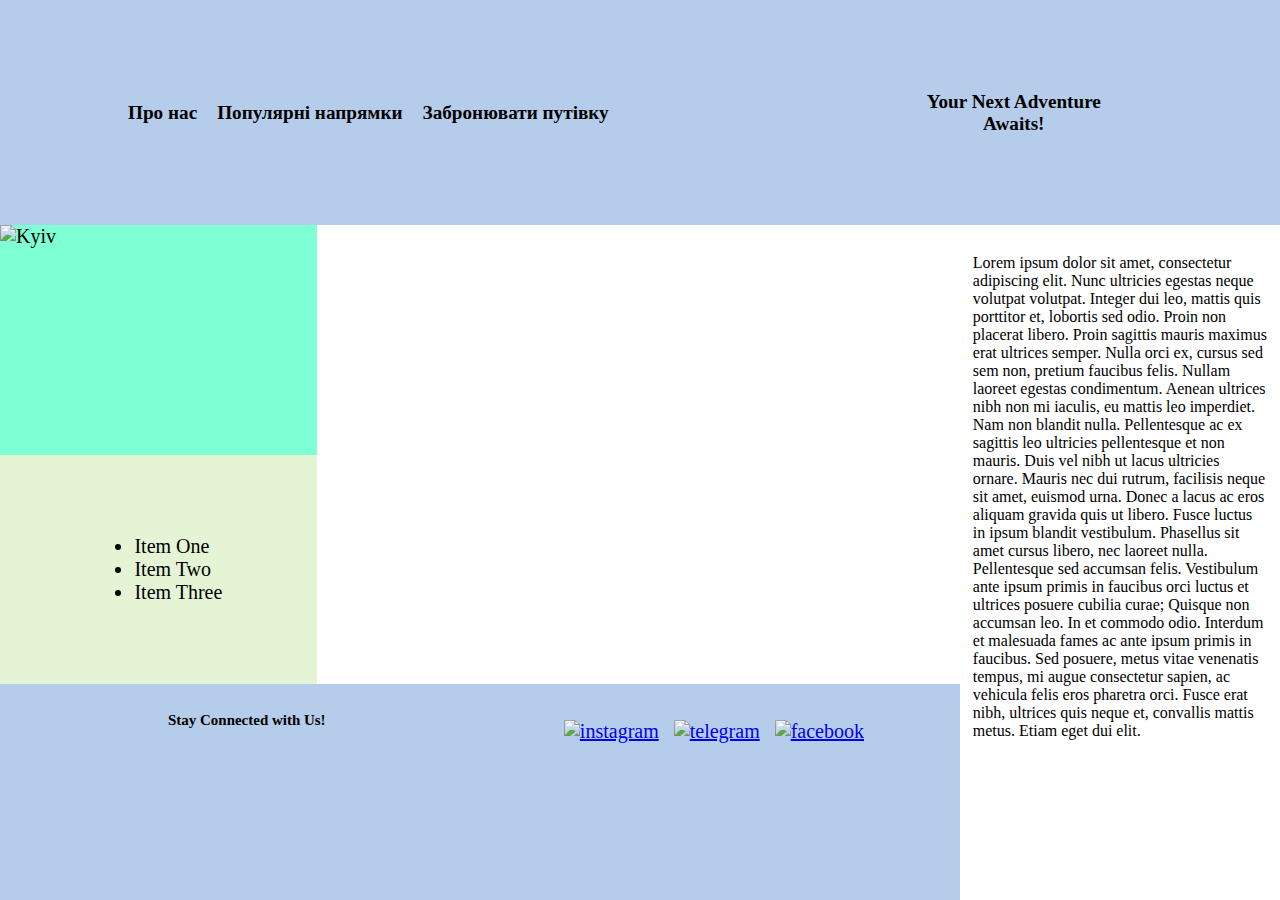
==== flex.html @ 42c5a495 "Add files via upload" ====
<!DOCTYPE html>
<html lang="en">
<head>
    <meta charset="UTF-8">
    <meta name="viewport" content="width=device-width, initial-scale=1.0">
    <title>Lab 2 - Flex</title>
    <link rel="stylesheet" href="flex-style.css">
</head>
<body>
    <div class="flex-container">
        <div class="flex-item item1">
            <nav class="menu">
                <a href="index.html">Про нас</a>
                <a href="#">Популярні напрямки</a>
                <a href="table.html">Забронювати путівку</a>
            </nav>
            <div class="x-block">
                <h2>Your Next Adventure Awaits!</h2>
            </div>
        </div>
        
        <div class="flex-bottom">
            <div class="flex-left">
                <div class="flex-top">
                    <div class="left">
                        <div class="flex-item item2">
                            <img src="./imgs/23-cikavih-faktu-pro-kiyiv.jpg" alt="Kyiv">
                        </div>
                        <div class="flex-item item5">
                            <ul>
                                <li>Item One</li>
                                <li>Item Two</li>
                                <li>Item Three</li>
                            </ul>
                        </div>
                    </div>
                    <div class="flex-item item3">
                        <iframe src="https://www.google.com/maps/embed?pb=!1m14!1m12!1m3!1d1589098.0880220986!2d26.716705677919983!3d49.41289406871441!2m3!1f0!2f0!3f0!3m2!1i1024!2i768!4f13.1!5e0!3m2!1sen!2sua!4v1725972420689!5m2!1sen!2sua" width="600" height="450" style="border:0;" allowfullscreen="" loading="lazy" referrerpolicy="no-referrer-when-downgrade"></iframe>
                    </div>
                </div>
                <div class="flex-item item6">
                    <div class="y-block">
                        <h3>Stay Connected with Us!</h3>
                    </div>
                    <div class="icons">
                        <a href="https://www.instagram.com/"><img src="https://www.iconpacks.net/icons/2/free-instagram-logo-icon-3497-thumb.png" alt="instagram"></a>
                        <a href="https://www.telegram.com/"><img src="https://static.vecteezy.com/system/resources/previews/031/737/167/non_2x/telegram-icon-telegram-social-media-logo-free-png.png" alt="telegram"></a>
                        <a href="https://www.facebook.com/"><img src="https://cdn-icons-png.flaticon.com/256/20/20673.png" alt="facebook"></a>
                    </div>
                </div>
            </div>
            <div class="flex-item item4">
                <p>
                    Lorem ipsum dolor sit amet, consectetur adipiscing elit. 
                    Nunc ultricies egestas neque volutpat volutpat. Integer dui leo, 
                    mattis quis porttitor et, lobortis sed odio. Proin non placerat libero. 
                    Proin sagittis mauris maximus erat ultrices semper. Nulla orci ex, cursus sed sem non, 
                    pretium faucibus felis. Nullam laoreet egestas condimentum. Aenean ultrices nibh non mi iaculis, 
                    eu mattis leo imperdiet. Nam non blandit nulla. 
                    Pellentesque ac ex sagittis leo ultricies pellentesque et non mauris.
    
                    Duis vel nibh ut lacus ultricies ornare. 
                    Mauris nec dui rutrum, facilisis neque sit amet, euismod urna. 
                    Donec a lacus ac eros aliquam gravida quis ut libero. Fusce luctus in ipsum blandit vestibulum. 
                    Phasellus sit amet cursus libero, nec laoreet nulla. Pellentesque sed accumsan felis. 
                    Vestibulum ante ipsum primis in faucibus orci luctus et ultrices posuere cubilia curae; 
                    Quisque non accumsan leo. In et commodo odio. Interdum et malesuada fames ac ante ipsum primis in faucibus. 
                    Sed posuere, metus vitae venenatis tempus, mi augue consectetur sapien, ac vehicula felis eros pharetra orci. 
                    Fusce erat nibh, ultrices quis neque et, convallis mattis metus. Etiam eget dui elit.</p>
            </div>
        </div>
    </div>
</body>
</html>
---- flex-style.css ----
body {
    display: flex;
    justify-content: center;
    align-items: center;
    min-height: 100vh;
    width: 100%;
    margin: 0;
    background-color: #ffffff;
}

.flex-container {
    display: flex;
    flex-wrap: wrap;
    width: 100%;
    min-height: 100vh;
}

.flex-item {
    display: flex;
    justify-content: center;
    align-items: center;
    font-size: 20px;
    overflow: auto;
    box-sizing: border-box;
}

.item1 {
    width: 100%;
    height: 25vh;
    background-color: #b5cdea;
    display: flex;
    justify-content: space-between;
    padding-right: 12%;
    padding-left: 10%;
    align-items: center;
    flex: 1 0 100%;
}

.flex-bottom {
    display: flex;
    width: 100vw;
    height: 75vh;
}

.flex-left{
    display: block;
    width: 75%;
    height: 100%;
}

.flex-top{
    display: flex;
    width: 100%;
    height: 68%;
}

.left{
    display: block;
    width: 33%;
    height: 100%;
    background-color: aquamarine;
}

.item2 {
    width: 100%;
    height: 50%;
}

.item3 {
    width: 67%;
    height: 100%;
}

.item4 {
    width: 25%;
    height: 100%;
    padding: 1%;
    font-size: medium;
    align-items: flex-start;
}

.item5 {
    width: 100%;
    height: 50%;
    background-color: #e4f4d4;
}

.item6 {
    width: 100%;
    height: 32%;
    background-color: #b5cdea;
    display: flex;
    justify-content: space-between; 
    padding-left: 15%;
    padding-right: 10%;  
    align-items: flex-start;
} 

.x-block {
    font-size: 1vw; 
    margin: 1vw;
    width: 20%; 
    text-align: center; 
}

.y-block {
    font-size: 1vw; 
    padding: 1vw; 
    width: 25%;
    text-align: center; 
    align-self: flex-start;
}

.menu {
    font-weight: bold;
    display: flex; 
    gap: 20px;
}

.menu a {
    text-decoration: none;
    color: rgb(0, 0, 0);
    font-size: 1.5vw;
}

.flex-item iframe{
    width: 100%;
    height: 100%;
}

.flex-item img{
    width: 100%;
    height: 100%;
}

.flex-item p{
    font-size: medium;
}

.icons {
    display: flex;         
    justify-content: center;   
    gap: 15px;                 
    margin-top: 5%;    
}

.icons a {
    display: inline-block;   
}

.icons img {
    width: 40px;      
    height: 40px;            
}

@media (max-width: 768px) {
    .flex-container {
        flex-direction: column; 
        height: auto;
        overflow-x: hidden;
    }

    .item1 {
        order: 0;
        padding: 2% 4%;
        flex: 0.1;
    }

    .menu{
        gap: 10px;
    }

    .menu a{
        font-size: 10px;
    }

    .x-block{
        width: 120px;
        text-align: center;
    }

    .x-block h2{
        font-size: 12px;
        margin: 0;
        font-weight: bold;
    }

    .flex-bottom{
        flex-direction: column-reverse;
        height: 100%;
    }
    .flex-left{
        order: 0;
        width: 100%;
        flex-wrap: wrap;
        height: 100%;
    }

    .flex-top{
        width: 100%;
        flex-direction: column-reverse;
        height: 100%;
    }

    .item3 {
        height: 250px;
        width: 100%; 
        order: 1; 
    }
    .left{
        display: flex;
        flex-wrap: wrap;
        flex-direction: row;
        width: 100%;
        height: 150px;
    }
    
    .item2 {
        width: 50%;
        height: 100%;
        object-fit: fill;
    }

    .item5 {
        width: 50%;
        order: 4; 
        background-color: #e4f4d4;
        height: 100%;
    }

    .item4{
        padding: 2%;
        width: 100%;
        height: fit-content;
        order: 1;
    } 

    .item6{
        justify-content: space-between;
    }

    .y-block{
        font-size: 10px;
        width: 200px;
    }

    .icons img {
        width: 20px;
        height: 20px;
    }

    .item2 img{
        width: 100%;
        height: 100%;
    }
}
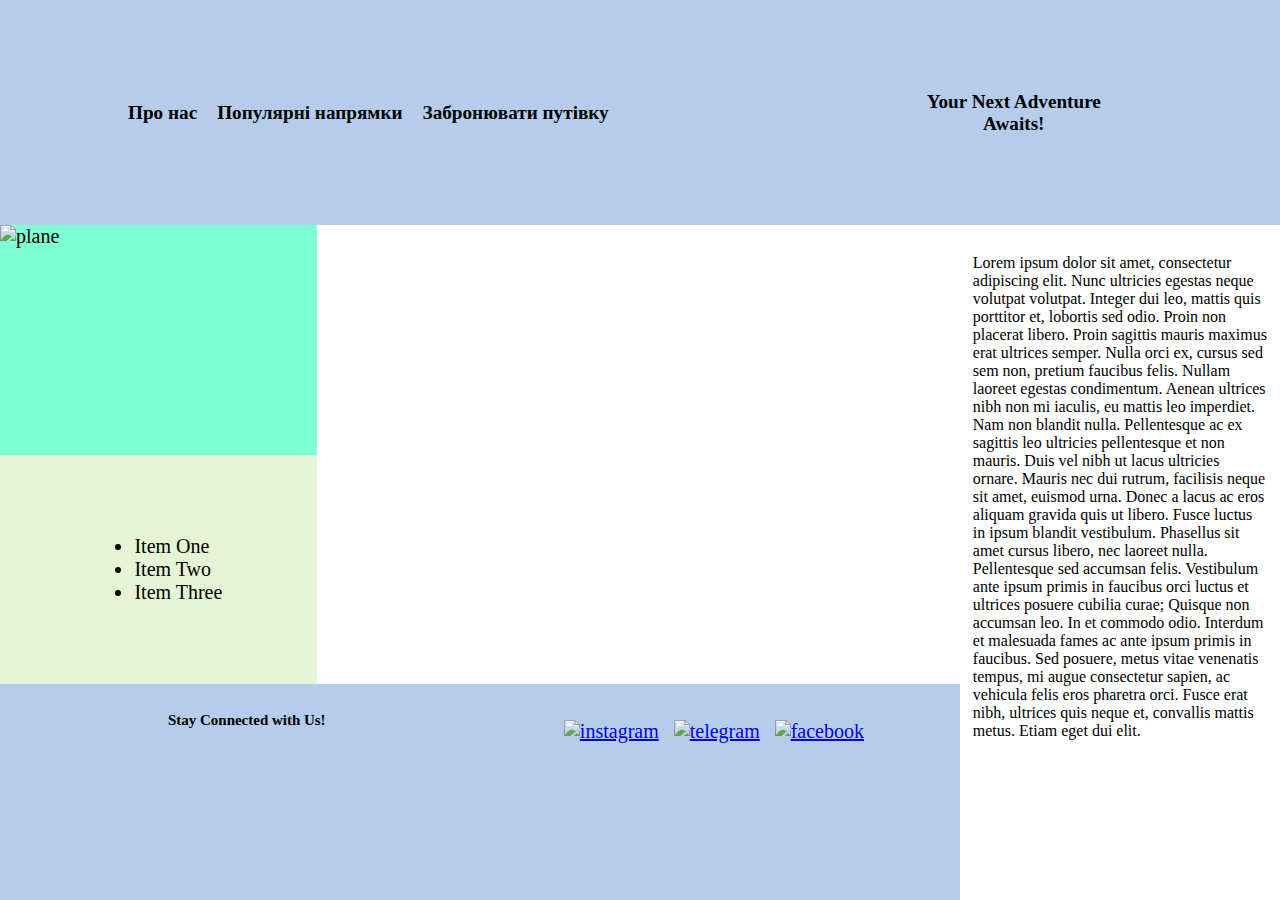
==== commit 3b3998a9: "repalaced images" ====
--- a/flex.html
+++ b/flex.html
@@ -24,7 +24,7 @@
                 <div class="flex-top">
                     <div class="left">
                         <div class="flex-item item2">
-                            <img src="./imgs/23-cikavih-faktu-pro-kiyiv.jpg" alt="Kyiv">
+                            <img src="https://media.self.com/photos/5f0885ffef7a10ffa6640daa/4:3/w_5240,h_3929,c_limit/travel_plane_corona.jpeg" alt="plane">
                         </div>
                         <div class="flex-item item5">
                             <ul>
